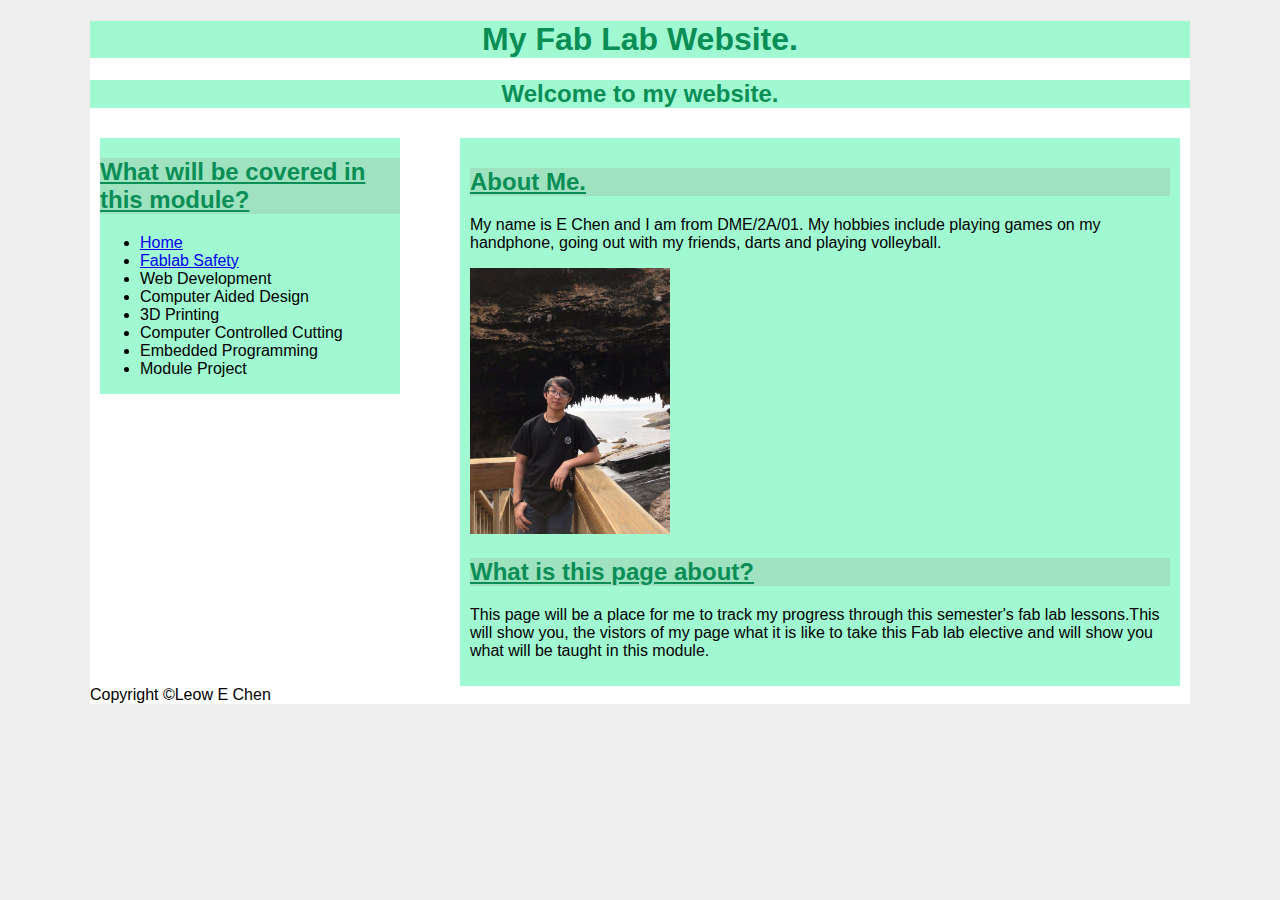
==== index.html @ 9902b1cf "Add files via upload" ====
<!DOCTYPE html>
<html>
    <head>
        <title> E Chen Fablab webpage </title>
        <link rel="stylesheet" type="text/css" href="style.css" />
    </head>
    
    <body>
            <div id="container">
                                <div id="header">
                                    <h1>My Fab Lab Website.</h1>
                                </div>
                                <div class="welcome">
                                    <div class="welcome"><h2>Welcome to my website.</h2></div>
                                </div>
                                <div id="content">
                                                    <div id="main">
                                                        <div class="about"><h2><u>About Me.</u></h2></div>
                                                        <p> My name is E Chen and I am from DME/2A/01. My hobbies include playing games on my handphone, going out with my friends, darts and playing volleyball.</p>
                                                        <img src="images/IMG_1262.jpg" width="200" alt="me" />
                                                        <div class="about"><h2><u>What is this page about?</u></h2></div>
                                                        <p>This page will be a place for me to track my progress through this semester's fab lab lessons.This will show you, the vistors of my page what it is like to take this Fab lab elective and will show you what will be taught in this module.</p>
                                                    </div>
                                                    <div id="nav border">
                                                        <div id="nav">
                                                            <div class="about"><h2><u>What will be covered in this module?</u></h2></div>
                                                            <ul> 
                                                                <li><a href="index.html"> Home </a></li>
                                                                  <li><a href="safety.html"> Fablab Safety </a></li>
                                                                <li> Web Development</li>
                                                                <li> Computer Aided Design</li>
                                                                <li> 3D Printing </li>
                                                                <li> Computer Controlled Cutting </li>
                                                                <li> Embedded Programming </li>
                                                                <li> Module Project </li>
                                                            </ul>
                                                        </div>
                                                    </div>    
                                </div>
                                <div id="footer">
                                    Copyright &copy;Leow E Chen
                                </div>
                            
            </div>
         
    </body>
        
</html>
---- style.css ----
#header{
    background-color: #a1f9d2;
    text-align: center;
    color: #098e56;
}
#container{
    background-color: white;
    width: 1100px; 
    margin-left: auto;
    margin-right: auto;
}
#main{
    width: 700px;
    text-align: left;
    float: right;
    padding: 10px;
    background-color: #a1f9d2;
}
#nav{
    background-color: #a1f9d2;
    width: 300px;
    float: left;
}
.welcome{
    float: center;
    background-color: #a1f9d2;
    text-align: center;
    color: #098e56;
}
#content{
    padding: 10px;
}
#footer{
    clear: both;
}
.about{
    background-color: #9fe2bf;
    margin: none;
    color: #098e56;
}
body{
    background-color: #EEE;
    font-family: sans-serif, ariel;
    font-size: medium;
}
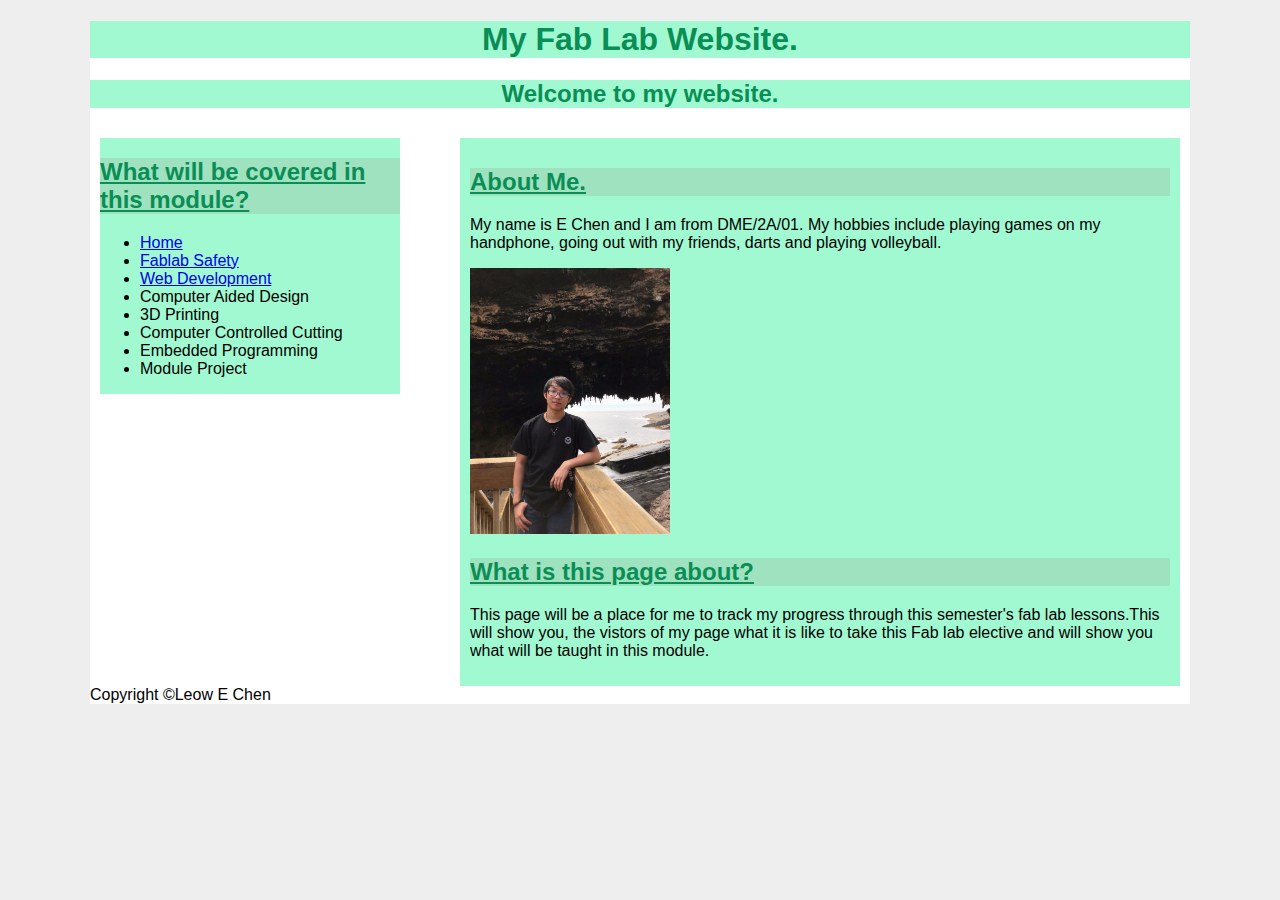
==== commit c38dec0d: "Update index.html" ====
--- a/index.html
+++ b/index.html
@@ -27,7 +27,7 @@
                                                             <ul> 
                                                                 <li><a href="index.html"> Home </a></li>
                                                                   <li><a href="safety.html"> Fablab Safety </a></li>
-                                                                <li> Web Development</li>
+                                                                <li><a href="website.html"> Web Development</a></li>
                                                                 <li> Computer Aided Design</li>
                                                                 <li> 3D Printing </li>
                                                                 <li> Computer Controlled Cutting </li>
@@ -45,4 +45,4 @@
          
     </body>
         
-</html>+</html>
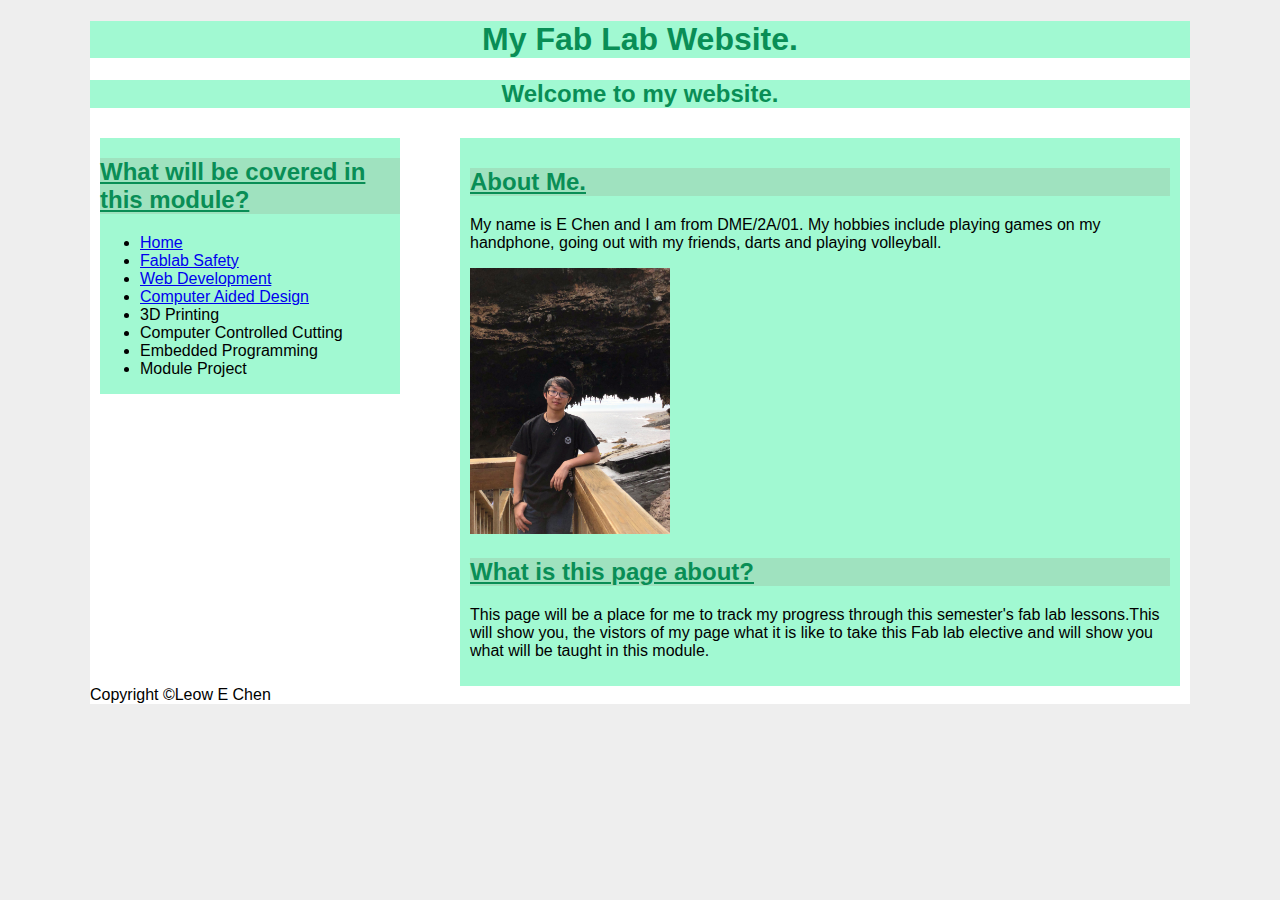
==== commit 879cfc9d: "Update index.html" ====
--- a/index.html
+++ b/index.html
@@ -28,7 +28,7 @@
                                                                 <li><a href="index.html"> Home </a></li>
                                                                   <li><a href="safety.html"> Fablab Safety </a></li>
                                                                 <li><a href="website.html"> Web Development</a></li>
-                                                                <li> Computer Aided Design</li>
+                                                                <li><a href="cad.html"> Computer Aided Design</a></li>
                                                                 <li> 3D Printing </li>
                                                                 <li> Computer Controlled Cutting </li>
                                                                 <li> Embedded Programming </li>
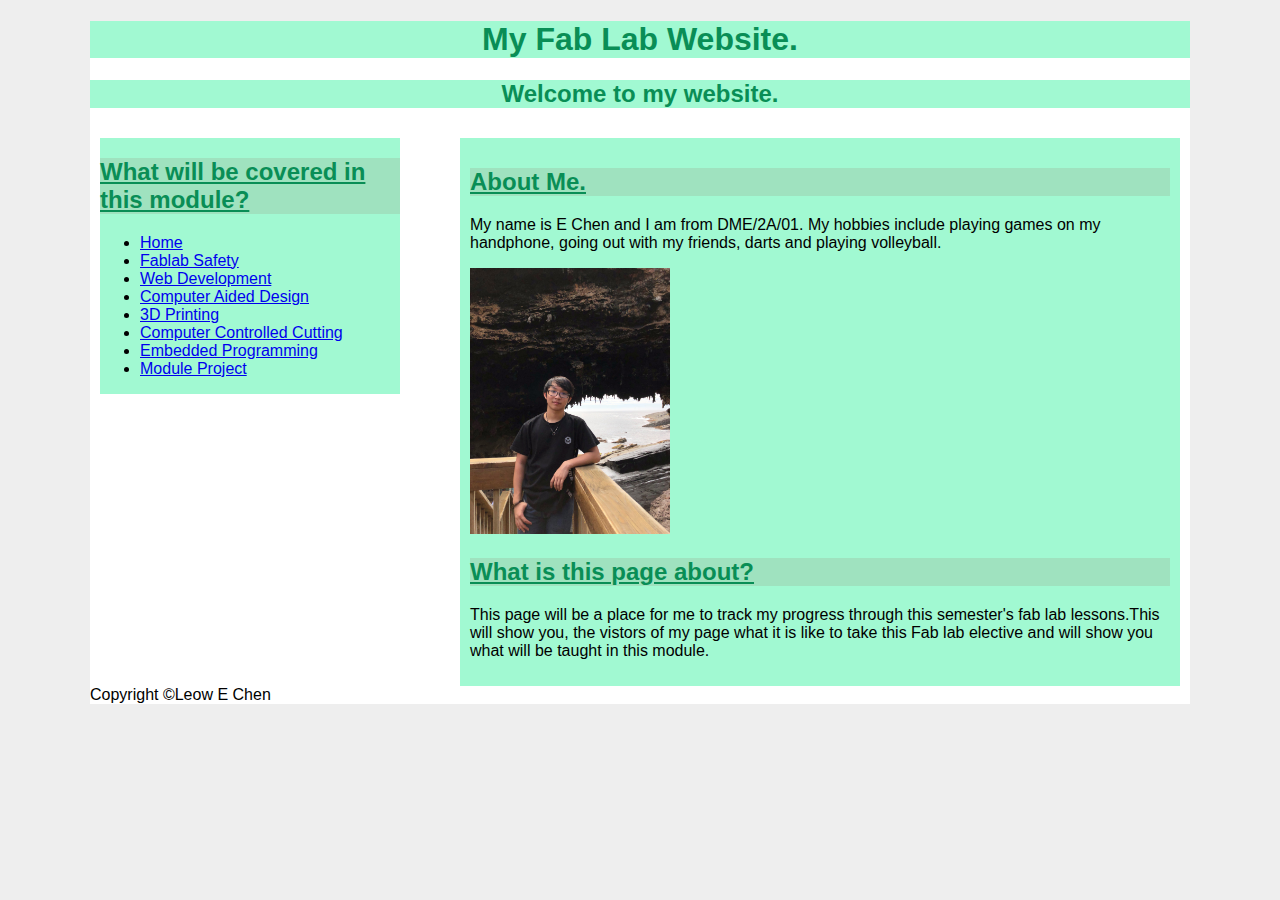
==== commit fcbddf5d: "Update index.html" ====
--- a/index.html
+++ b/index.html
@@ -26,13 +26,13 @@
                                                             <div class="about"><h2><u>What will be covered in this module?</u></h2></div>
                                                             <ul> 
                                                                 <li><a href="index.html"> Home </a></li>
-                                                                  <li><a href="safety.html"> Fablab Safety </a></li>
+                                                                <li><a href="safety.html"> Fablab Safety </a></li>
                                                                 <li><a href="website.html"> Web Development</a></li>
-                                                                <li><a href="cad.html"> Computer Aided Design</a></li>
-                                                                <li> 3D Printing </li>
-                                                                <li> Computer Controlled Cutting </li>
-                                                                <li> Embedded Programming </li>
-                                                                <li> Module Project </li>
+                                                                <li><a href="cad.html"> Computer Aided Design </a></li>
+                                                                <li><a href="3Dprint.html"> 3D Printing </a></li>
+                                                                <li><a href="cutting.html"> Computer Controlled Cutting </a></li>
+                                                                <li><a href="embedded.html"> Embedded Programming </a></li>
+                                                                <li><a href="project.html"> Module Project </a></li>
                                                             </ul>
                                                         </div>
                                                     </div>    
--- a/style.css
+++ b/style.css
@@ -43,4 +43,8 @@
     font-family: sans-serif, ariel;
     font-size: medium;
 }
+.picture{
+    float: left;
+    padding-right: 50px;
+}
 
